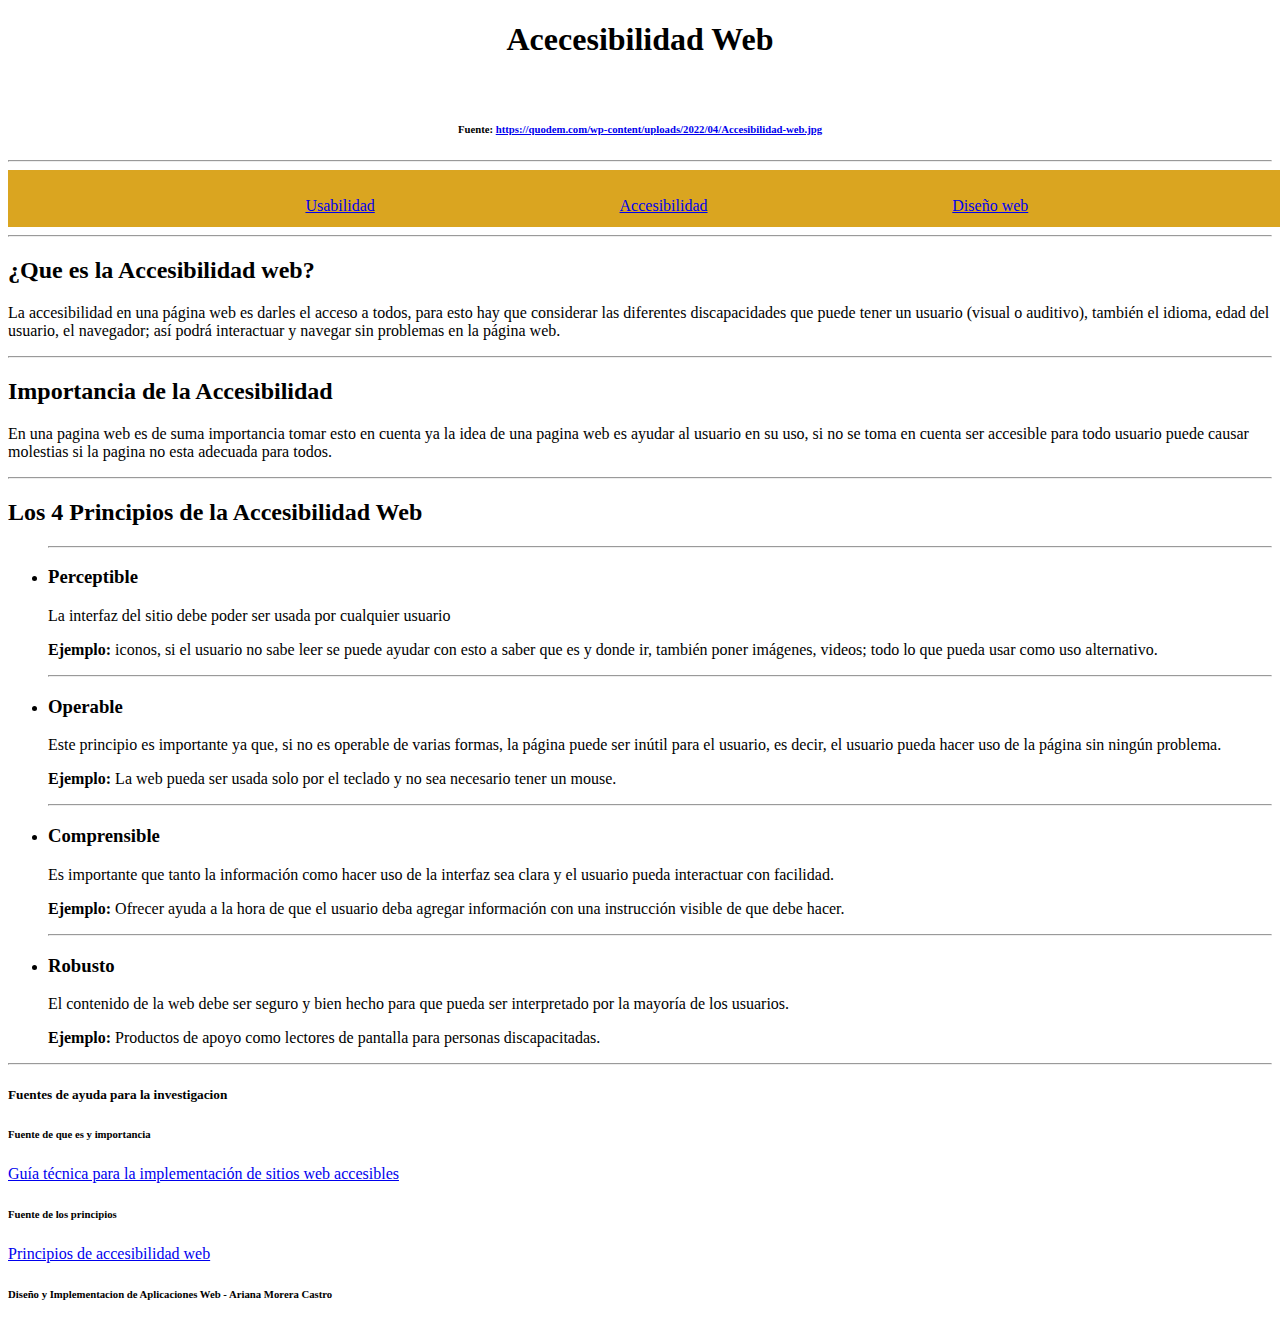
==== index2.html @ 9b57e14d "Add files via upload" ====
<!DOCTYPE html>
<html lang="en">
<head>
    <meta charset="UTF-8">
    <meta name="viewport" content="width=device-width, initial-scale=1.0">
    <link rel="stylesheet" href="./estilo2.css">
    <title>Accesibilidad Web</title>
</head>
<body>
    <header>
        <h1>Acecesibilidad Web</h1>
        <img src="https://quodem.com/wp-content/uploads/2022/04/Accesibilidad-web.jpg" alt="">
        <h6>
            Fuente:
            <a href="https://quodem.com/wp-content/uploads/2022/04/Accesibilidad-web.jpg">https://quodem.com/wp-content/uploads/2022/04/Accesibilidad-web.jpg</a>
        </h6>
    </header>
    <hr>
    <nav>
        <ul>
            <li><a href="./index.html">Usabilidad</a></li>
            <li><a href="./index2.html">Accesibilidad</a></li>
            <li><a href="./index3.html">Diseño web</a></li>
        </ul>
    </nav>

    <main>
    <hr>    
        <div>
        <section>
            <article>
                <h2>¿Que es la Accesibilidad web?</h2>
                <p>
                    La accesibilidad en una página web es darles el acceso a todos, para esto hay que considerar las diferentes discapacidades que puede tener un usuario 
                    (visual o auditivo), también el idioma, edad del usuario, el navegador; así podrá interactuar 
                    y navegar sin problemas en la página web.
                </p>
            </article>
        </section>
        </div>
        <hr>
        <div>
        <section>
            <article>
                <h2>Importancia de la Accesibilidad</h2>
                <p>
                    En una pagina web es de suma importancia tomar esto en cuenta ya la idea de una pagina web es ayudar al usuario en su uso, 
                    si no se toma en cuenta ser accesible para todo usuario puede causar molestias si la pagina no esta adecuada para todos. 
                </p>
            </article>
        </section>
        <hr>
    </div>
        <section>
            <article>
                <h2>Los 4 Principios de la Accesibilidad Web</h2>
                <div>
                <ul>
                    <hr>
                    <li>
                        <section>
                            <article>
                                <h3>Perceptible</h3>
                                <p>
                                    La interfaz del sitio debe poder ser usada por cualquier usuario
                                </p>

                                <p>
                                    <b>Ejemplo: </b>
                                    iconos, si el usuario no sabe leer se puede ayudar con esto a saber que es y donde ir, también poner imágenes, videos; todo lo que pueda usar como uso alternativo.
                                </p>
                            </article>
                        </section>
                    </li>
                    <hr>

                <li>
                    <section>
                        <article>
                            <h3>Operable</h3>
                            <p>
                                Este principio es importante ya que, si no es operable de varias formas, la página puede ser inútil para el usuario, es decir, el usuario pueda hacer uso de la página sin ningún problema.                            </p>

                            <p>
                                <b>Ejemplo: </b>
                                La web pueda ser usada solo por el teclado y no sea necesario tener un mouse.                            </p>
                        </article>
                    </section>
                </li>
                <hr>

                <li>
                    <section>
                        <article>
                            <h3>Comprensible</h3>
                            <p>
                                Es importante que tanto la información como hacer uso de la interfaz sea clara y el usuario pueda interactuar con facilidad.                             </p>

                            <p>
                                <b>Ejemplo: </b>
                                Ofrecer ayuda a la hora de que el usuario deba agregar información con una instrucción visible de que debe hacer.                            </p>
                        </article>
                    </section>
                </li>
                <hr>

                <li>
                    <section>
                        <article>
                            <h3>Robusto</h3>
                            <p>
                                El contenido de la web debe ser seguro y bien hecho para que pueda ser interpretado por la mayoría de los usuarios.                            </p>

                            <p>
                                <b>Ejemplo: </b>
                                Productos de apoyo como lectores de pantalla para personas discapacitadas.                            </p>
                        </article>
                    </section>
                </li>
                
                </ul>
            </div>
            </article>
        </section>
    </main>
    <hr>

    <footer>
        <section>
            <article>
                <h5>Fuentes de ayuda para la investigacion</h5>
                <h6>Fuente de que es y importancia</h6>
                <a href="https://kitdigital.gob.cl/archivos/Manual%20Accesibilidad%20Web-v2.pdf"> Guía técnica para la 
                    implementación de 
                    sitios web accesibles</a>
                    <h6>Fuente de los principios</h6>
                <a href="https://www.hiberus.com/crecemos-contigo/principios-de-accesibilidad-web/">Principios de accesibilidad web</a>
            </article>
        </section>
        <h6>Diseño y Implementacion de Aplicaciones Web - Ariana Morera Castro</h6>
    </footer>
</body>
</html>
---- estilo2.css ----
header{         
    text-align: center;        
}
body {
 color:black;
 font-family: 'Times New Roman', Times, serif;
 font-size: 1rem;
}
nav {
    width: 100%;
    height:2rem;
    background-color:goldenrod;
    font-size: 1rem;
    line-height: 1rem;
    padding: 1%;
    position: relative;
    bottom: 0px;
    
}
nav ul {
    list-style: none;
    display: flex;

    
  }
  nav ul li {
    
    margin-left: 20%;
    display:list-item;
    
  }
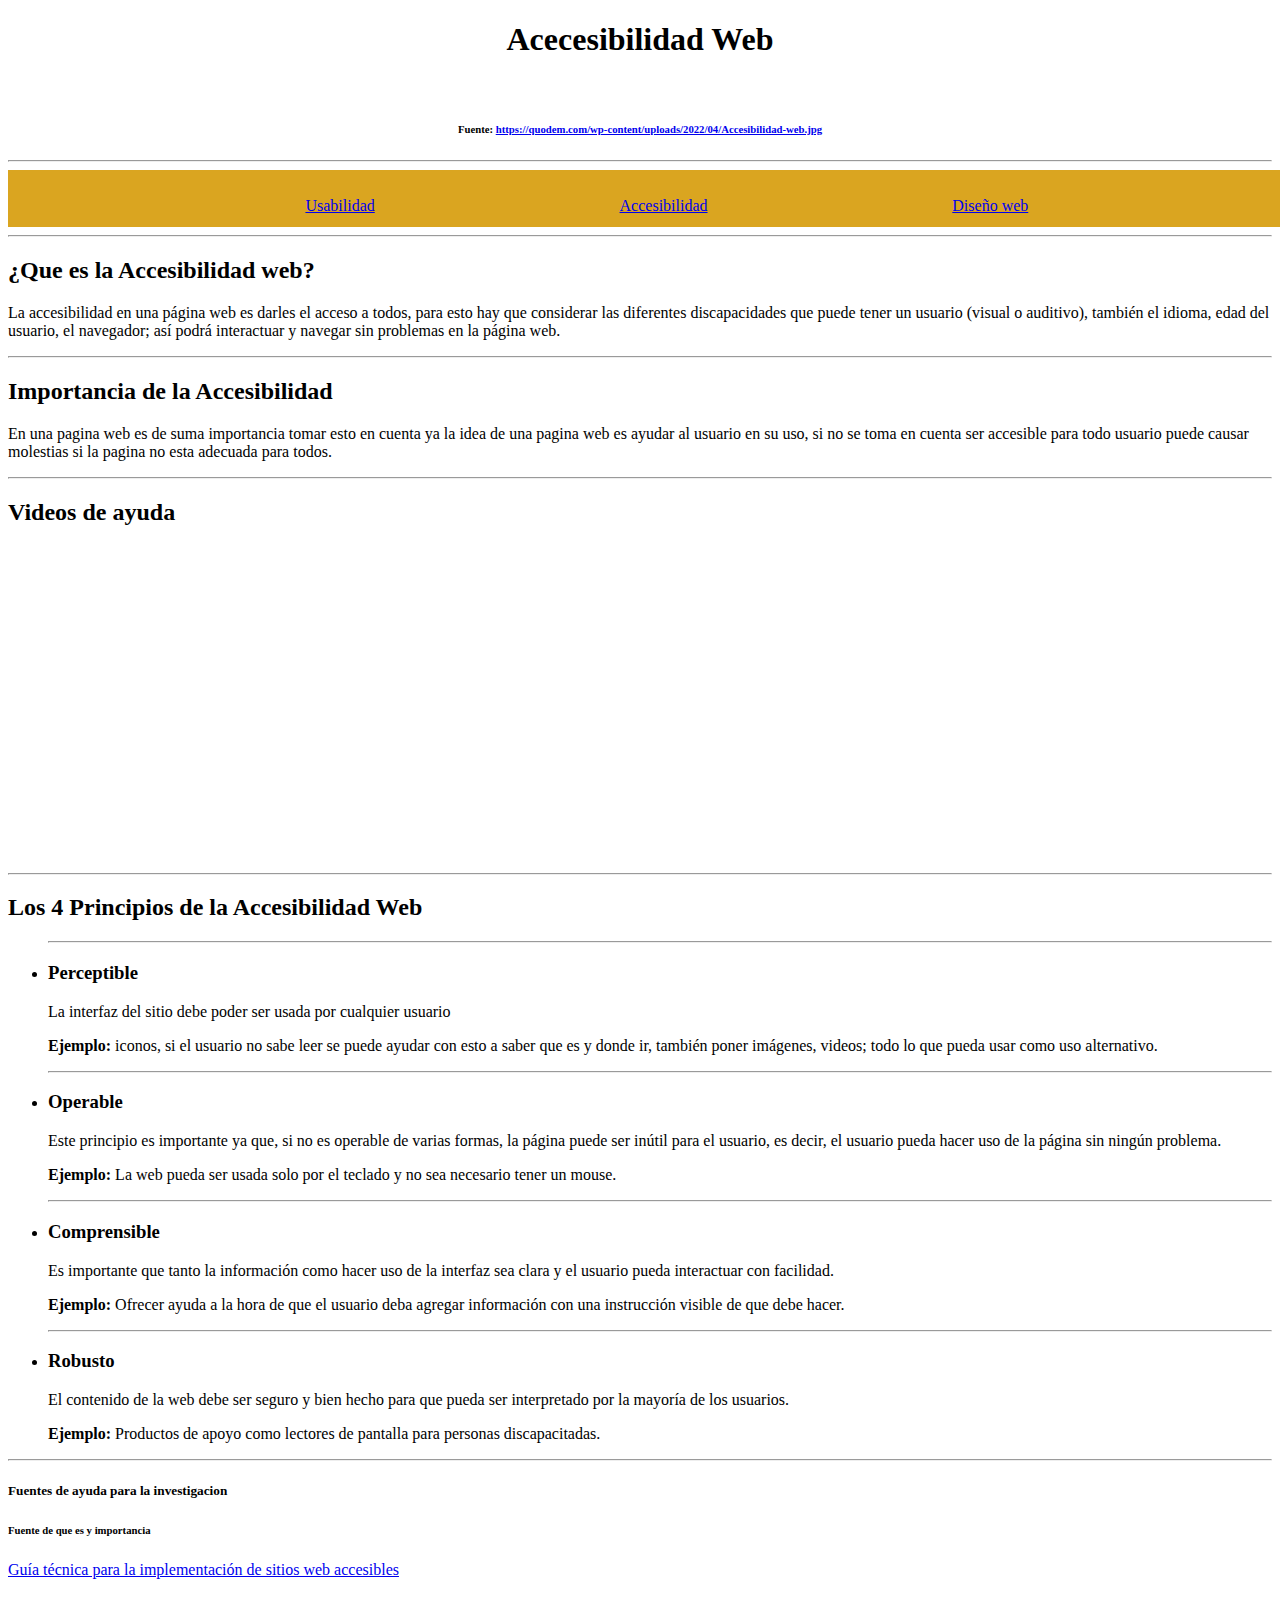
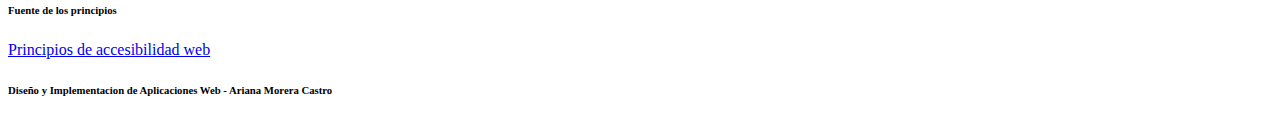
==== commit b9392c8c: "Update index2.html" ====
--- a/index2.html
+++ b/index2.html
@@ -49,6 +49,14 @@
                 </p>
             </article>
         </section>
+        <hr>
+        <div>
+            <section>
+                <h2>Videos de ayuda</h2>
+                 <iframe width="560" height="315" src="https://www.youtube.com/embed/gQIKQO41pME?si=Vb_AIx-qzvKegz3Y" title="YouTube video player" frameborder="0" allow="accelerometer; autoplay; clipboard-write; encrypted-media; gyroscope; picture-in-picture; web-share" referrerpolicy="strict-origin-when-cross-origin" allowfullscreen></iframe>
+ 
+            </section>
+        </div>
         <hr>
     </div>
         <section>
@@ -140,4 +148,4 @@
         <h6>Diseño y Implementacion de Aplicaciones Web - Ariana Morera Castro</h6>
     </footer>
 </body>
-</html>+</html>
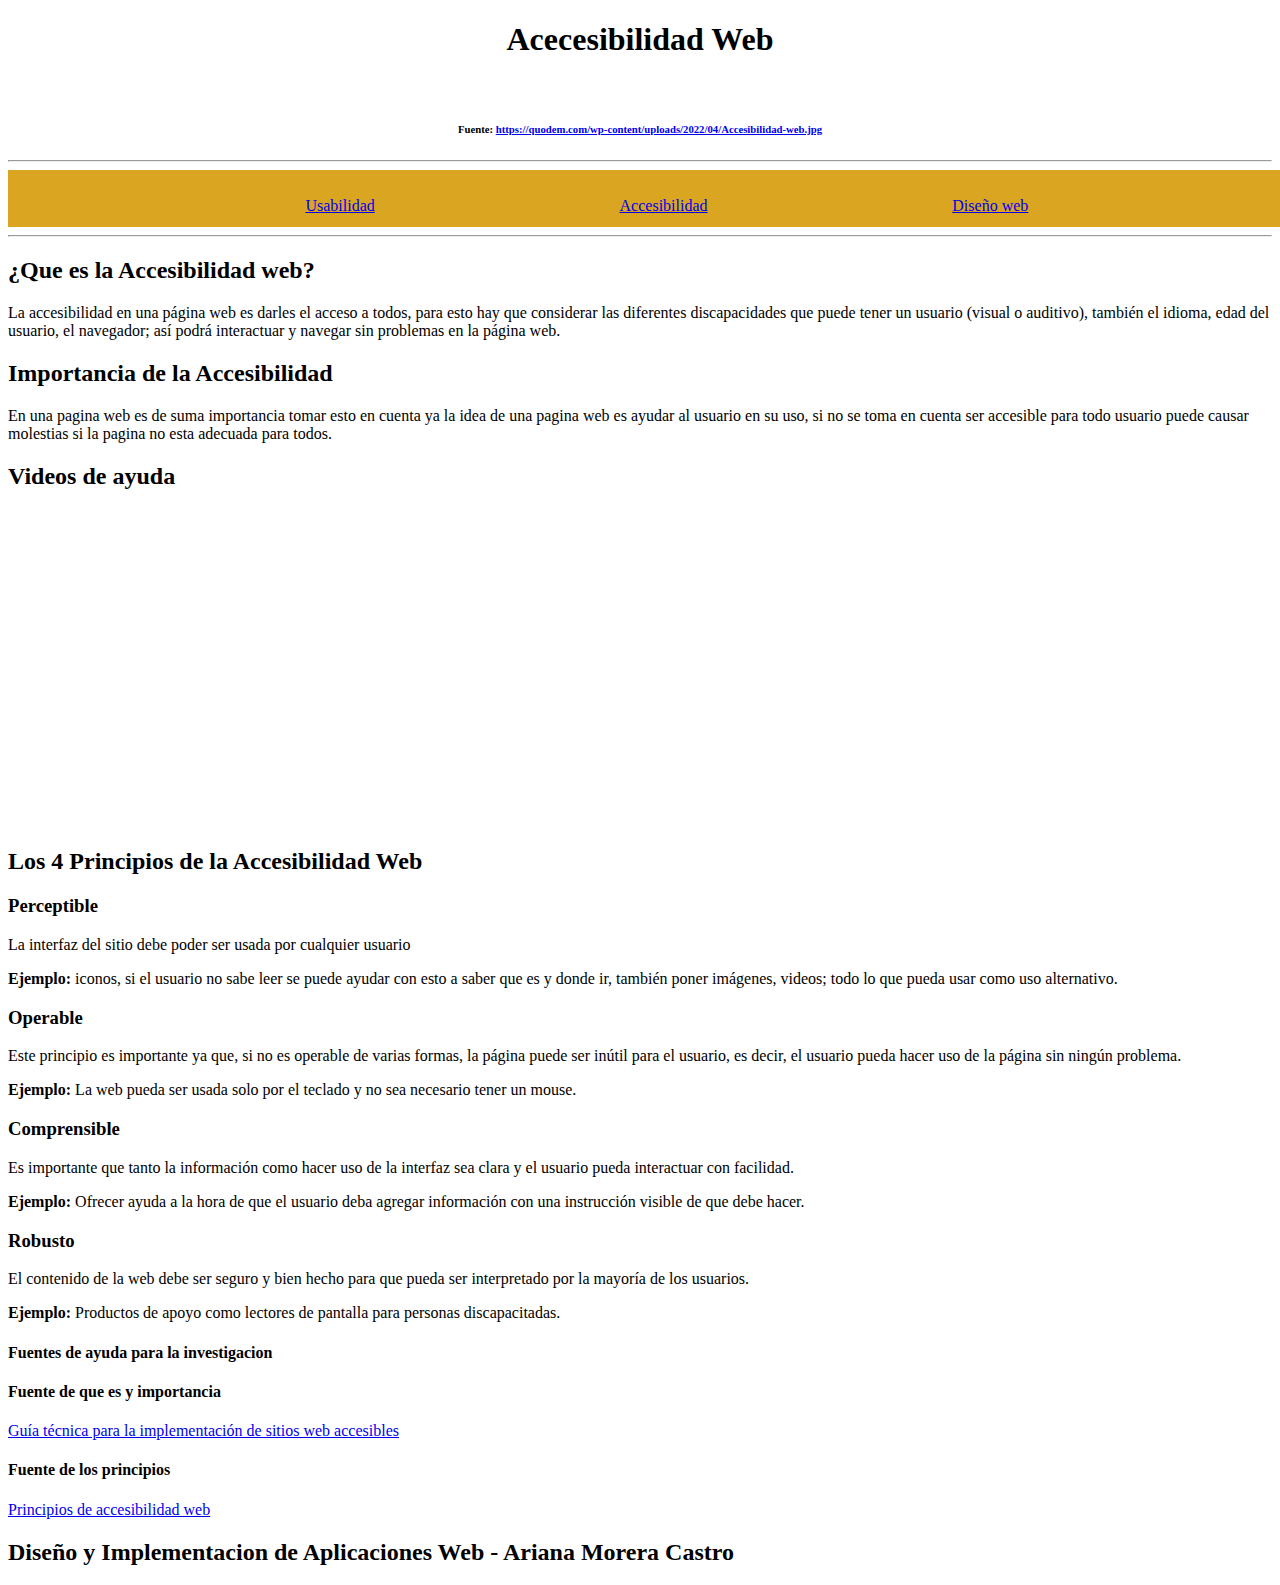
==== commit d022c60f: "Update index2.html" ====
--- a/index2.html
+++ b/index2.html
@@ -26,48 +26,38 @@
 
     <main>
     <hr>    
-        <div>
-        <section>
-            <article>
+        <section id="general">
+        <div class="contenido">
                 <h2>¿Que es la Accesibilidad web?</h2>
                 <p>
                     La accesibilidad en una página web es darles el acceso a todos, para esto hay que considerar las diferentes discapacidades que puede tener un usuario 
                     (visual o auditivo), también el idioma, edad del usuario, el navegador; así podrá interactuar 
                     y navegar sin problemas en la página web.
                 </p>
-            </article>
-        </section>
         </div>
-        <hr>
-        <div>
-        <section>
-            <article>
+        
+        
+        
+        <div class="contenido">    
                 <h2>Importancia de la Accesibilidad</h2>
                 <p>
                     En una pagina web es de suma importancia tomar esto en cuenta ya la idea de una pagina web es ayudar al usuario en su uso, 
                     si no se toma en cuenta ser accesible para todo usuario puede causar molestias si la pagina no esta adecuada para todos. 
                 </p>
-            </article>
+        </div>
         </section>
-        <hr>
-        <div>
-            <section>
-                <h2>Videos de ayuda</h2>
+        <div >    
+            <h2>Videos de ayuda</h2>
+            <section class="video">
+            
                  <iframe width="560" height="315" src="https://www.youtube.com/embed/gQIKQO41pME?si=Vb_AIx-qzvKegz3Y" title="YouTube video player" frameborder="0" allow="accelerometer; autoplay; clipboard-write; encrypted-media; gyroscope; picture-in-picture; web-share" referrerpolicy="strict-origin-when-cross-origin" allowfullscreen></iframe>
  
             </section>
         </div>
-        <hr>
-    </div>
-        <section>
+        <section class = "principios">
             <article>
                 <h2>Los 4 Principios de la Accesibilidad Web</h2>
-                <div>
-                <ul>
-                    <hr>
-                    <li>
-                        <section>
-                            <article>
+                        <div class="principio">
                                 <h3>Perceptible</h3>
                                 <p>
                                     La interfaz del sitio debe poder ser usada por cualquier usuario
@@ -77,75 +67,59 @@
                                     <b>Ejemplo: </b>
                                     iconos, si el usuario no sabe leer se puede ayudar con esto a saber que es y donde ir, también poner imágenes, videos; todo lo que pueda usar como uso alternativo.
                                 </p>
-                            </article>
-                        </section>
-                    </li>
-                    <hr>
-
-                <li>
-                    <section>
-                        <article>
+                       
+                        </div>
+                    <div class="principio">
+                      
                             <h3>Operable</h3>
                             <p>
                                 Este principio es importante ya que, si no es operable de varias formas, la página puede ser inútil para el usuario, es decir, el usuario pueda hacer uso de la página sin ningún problema.                            </p>
 
                             <p>
                                 <b>Ejemplo: </b>
-                                La web pueda ser usada solo por el teclado y no sea necesario tener un mouse.                            </p>
-                        </article>
-                    </section>
-                </li>
-                <hr>
-
-                <li>
-                    <section>
-                        <article>
+                                La web pueda ser usada solo por el teclado y no sea necesario tener un mouse. 
+                            </p>
+                  
+                    </div>
+                    <div class="principio"> 
                             <h3>Comprensible</h3>
-                            <p>
-                                Es importante que tanto la información como hacer uso de la interfaz sea clara y el usuario pueda interactuar con facilidad.                             </p>
+                            <p>  
+                                Es importante que tanto la información como hacer uso de la interfaz sea clara y el usuario pueda interactuar con facilidad.
+                            </p>
 
                             <p>
                                 <b>Ejemplo: </b>
-                                Ofrecer ayuda a la hora de que el usuario deba agregar información con una instrucción visible de que debe hacer.                            </p>
-                        </article>
-                    </section>
-                </li>
-                <hr>
-
-                <li>
-                    <section>
-                        <article>
+                                Ofrecer ayuda a la hora de que el usuario deba agregar información con una instrucción visible de que debe hacer.
+                            </p>
+                        
+                    </div>
+                    <div class="principio">
                             <h3>Robusto</h3>
                             <p>
-                                El contenido de la web debe ser seguro y bien hecho para que pueda ser interpretado por la mayoría de los usuarios.                            </p>
+                                El contenido de la web debe ser seguro y bien hecho para que pueda ser interpretado por la mayoría de los usuarios.
+                            </p>
 
                             <p>
                                 <b>Ejemplo: </b>
-                                Productos de apoyo como lectores de pantalla para personas discapacitadas.                            </p>
-                        </article>
-                    </section>
-                </li>
-                
-                </ul>
-            </div>
+                                Productos de apoyo como lectores de pantalla para personas discapacitadas.
+                            </p>
+                    </div>
             </article>
         </section>
     </main>
-    <hr>
-
     <footer>
         <section>
             <article>
-                <h5>Fuentes de ayuda para la investigacion</h5>
-                <h6>Fuente de que es y importancia</h6>
+                <h4>Fuentes de ayuda para la investigacion</h4>
+                <h4>Fuente de que es y importancia</h4>
                 <a href="https://kitdigital.gob.cl/archivos/Manual%20Accesibilidad%20Web-v2.pdf"> Guía técnica para la 
                     implementación de 
                     sitios web accesibles</a>
-                    <h6>Fuente de los principios</h6>
+                    <h4>Fuente de los principios</h4>
                 <a href="https://www.hiberus.com/crecemos-contigo/principios-de-accesibilidad-web/">Principios de accesibilidad web</a>
             </article>
         </section>
-        <h6>Diseño y Implementacion de Aplicaciones Web - Ariana Morera Castro</h6>
+        <h2>Diseño y Implementacion de Aplicaciones Web - Ariana Morera Castro</h2>
     </footer>
 </body>
 </html>
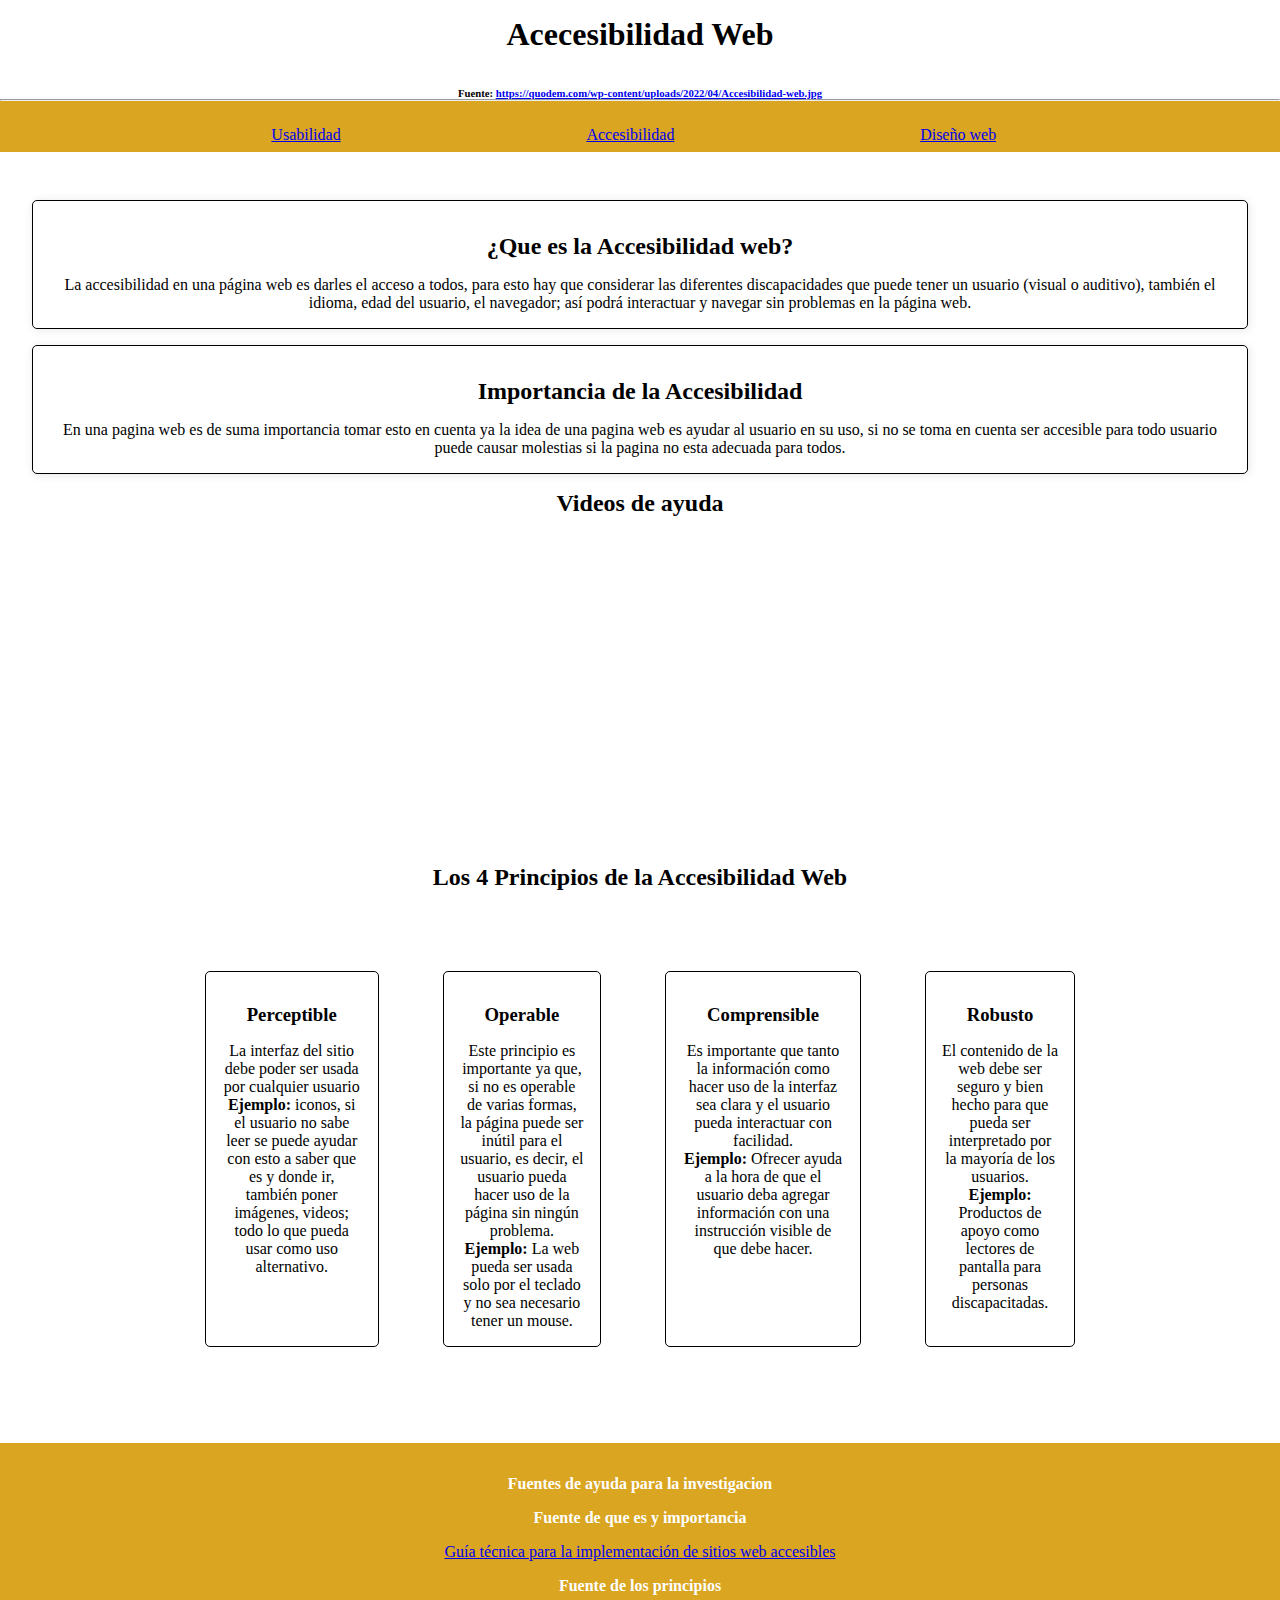
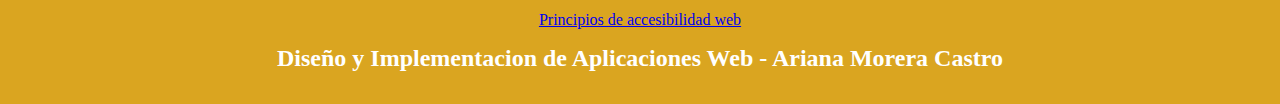
==== commit ab5ae518: "Update index2.html" ====
--- a/index2.html
+++ b/index2.html
@@ -25,7 +25,7 @@
     </nav>
 
     <main>
-    <hr>    
+        
         <section id="general">
         <div class="contenido">
                 <h2>¿Que es la Accesibilidad web?</h2>
@@ -53,11 +53,16 @@
                  <iframe width="560" height="315" src="https://www.youtube.com/embed/gQIKQO41pME?si=Vb_AIx-qzvKegz3Y" title="YouTube video player" frameborder="0" allow="accelerometer; autoplay; clipboard-write; encrypted-media; gyroscope; picture-in-picture; web-share" referrerpolicy="strict-origin-when-cross-origin" allowfullscreen></iframe>
  
             </section>
-        </div>
-        <section class = "principios">
-            <article>
-                <h2>Los 4 Principios de la Accesibilidad Web</h2>
+
+        </div id = "general2">
+        
+        <h2>Los 4 Principios de la Accesibilidad Web</h2>
+        <div class = "principios">
+            
+                
+
                         <div class="principio">
+                
                                 <h3>Perceptible</h3>
                                 <p>
                                     La interfaz del sitio debe poder ser usada por cualquier usuario
@@ -69,6 +74,7 @@
                                 </p>
                        
                         </div>
+
                     <div class="principio">
                       
                             <h3>Operable</h3>
@@ -81,7 +87,9 @@
                             </p>
                   
                     </div>
-                    <div class="principio"> 
+
+                    <div class="principio">
+                       
                             <h3>Comprensible</h3>
                             <p>  
                                 Es importante que tanto la información como hacer uso de la interfaz sea clara y el usuario pueda interactuar con facilidad.
@@ -93,6 +101,7 @@
                             </p>
                         
                     </div>
+
                     <div class="principio">
                             <h3>Robusto</h3>
                             <p>
@@ -101,11 +110,11 @@
 
                             <p>
                                 <b>Ejemplo: </b>
-                                Productos de apoyo como lectores de pantalla para personas discapacitadas.
-                            </p>
+                                Productos de apoyo como lectores de pantalla para personas discapacitadas.</p>
+
                     </div>
-            </article>
-        </section>
+        </div>
+
     </main>
     <footer>
         <section>
--- a/estilo2.css
+++ b/estilo2.css
@@ -1,3 +1,9 @@
+* {
+  margin: 0;
+  padding: 0;
+  box-sizing: border-box;
+  
+}
 header{         
     text-align: center;        
 }
@@ -12,20 +18,74 @@
     background-color:goldenrod;
     font-size: 1rem;
     line-height: 1rem;
-    padding: 1%;
+    padding: 2%;
     position: relative;
-    bottom: 0px;
-    
+    bottom: 0px;  
 }
 nav ul {
     list-style: none;
-    display: flex;
-
-    
+    display: flex;    
   }
-  nav ul li {
+main {
+    padding: 2em 1em;
+    margin: 0 auto;
+}
+h2, h1, h3, h4{
+  text-align: center;
+  margin: 1rem;
+}
+footer {
+    background-color: goldenrod;
+    color: #fff;
+    text-align: center;
+    padding: 1em 0;
+}
+ul{ 
+    list-style: none;
+  }
+nav ul li {
     
     margin-left: 20%;
     display:list-item;
     
   }
+general{
+  display: flex;
+  flex-wrap: wrap;
+  justify-content: center;
+  gap: 1rem;
+} 
+.contenido {
+  flex: 25%; 
+
+  border: 1px solid #000000;
+  padding: 1rem;
+  border-radius: 5px;
+  text-align: center;
+  box-shadow: 1px 1px 10px rgba(0, 0, 0, 0.1);
+  margin: 1rem;
+
+}
+
+.principios {
+  display: grid;
+  grid-template-columns: auto auto auto auto;
+  width: 80%;
+  margin: 0 auto;
+
+  padding: 2rem;
+ 
+}
+.principio {
+
+  border: 1px solid #000000;
+  padding: 1rem;
+  border-radius: 5px;
+  text-align: center;
+  margin: 2rem;
+}
+.video {
+  display: flex;
+  justify-content: center;
+  align-items: center;
+}
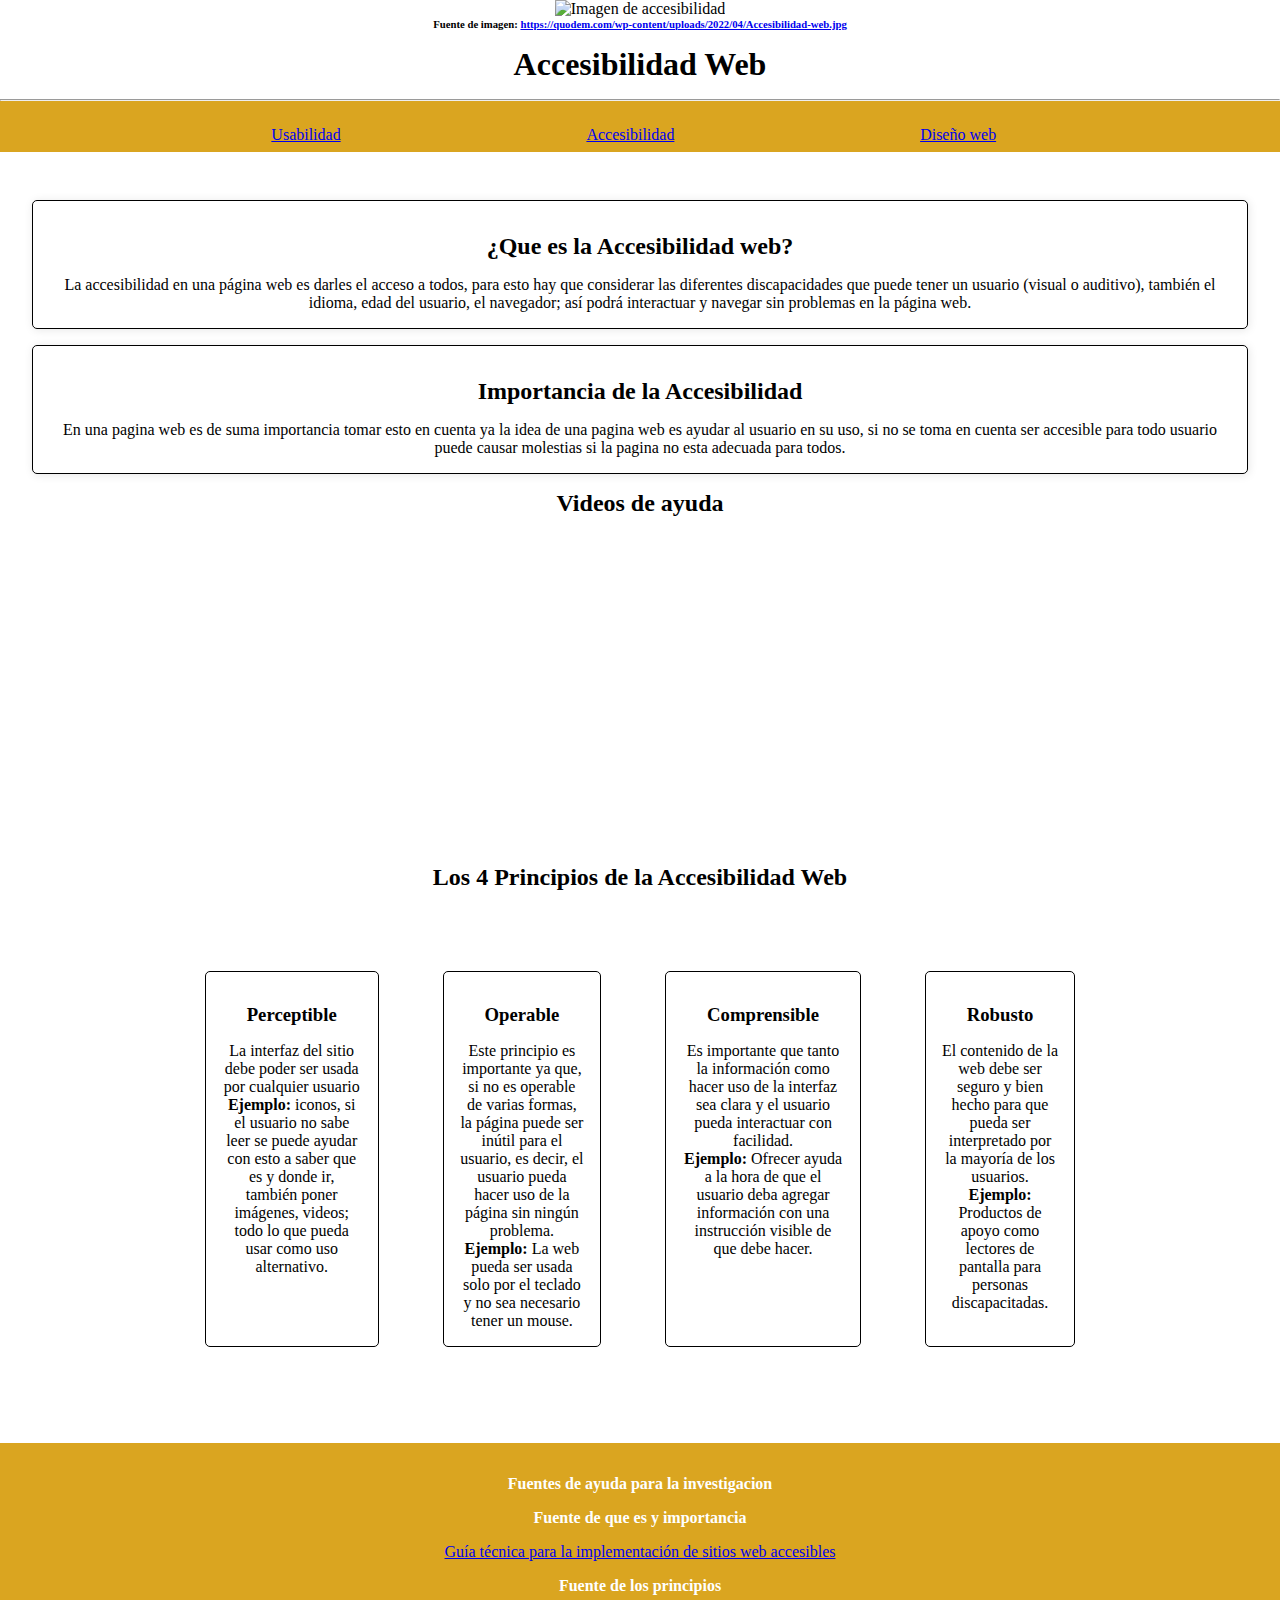
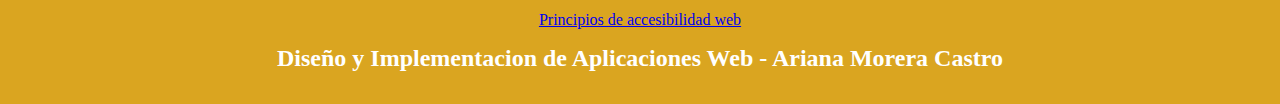
==== commit ff1474b3: "Update index2.html" ====
--- a/index2.html
+++ b/index2.html
@@ -8,12 +8,13 @@
 </head>
 <body>
     <header>
-        <h1>Acecesibilidad Web</h1>
-        <img src="https://quodem.com/wp-content/uploads/2022/04/Accesibilidad-web.jpg" alt="">
+        
+        <img src="https://quodem.com/wp-content/uploads/2022/04/Accesibilidad-web.jpg" alt="Imagen de accesibilidad" width="60%">
         <h6>
-            Fuente:
+            Fuente de imagen:
             <a href="https://quodem.com/wp-content/uploads/2022/04/Accesibilidad-web.jpg">https://quodem.com/wp-content/uploads/2022/04/Accesibilidad-web.jpg</a>
         </h6>
+        <h1>Accesibilidad Web</h1>
     </header>
     <hr>
     <nav>
@@ -116,6 +117,9 @@
         </div>
 
     </main>
+ 
+
+
     <footer>
         <section>
             <article>
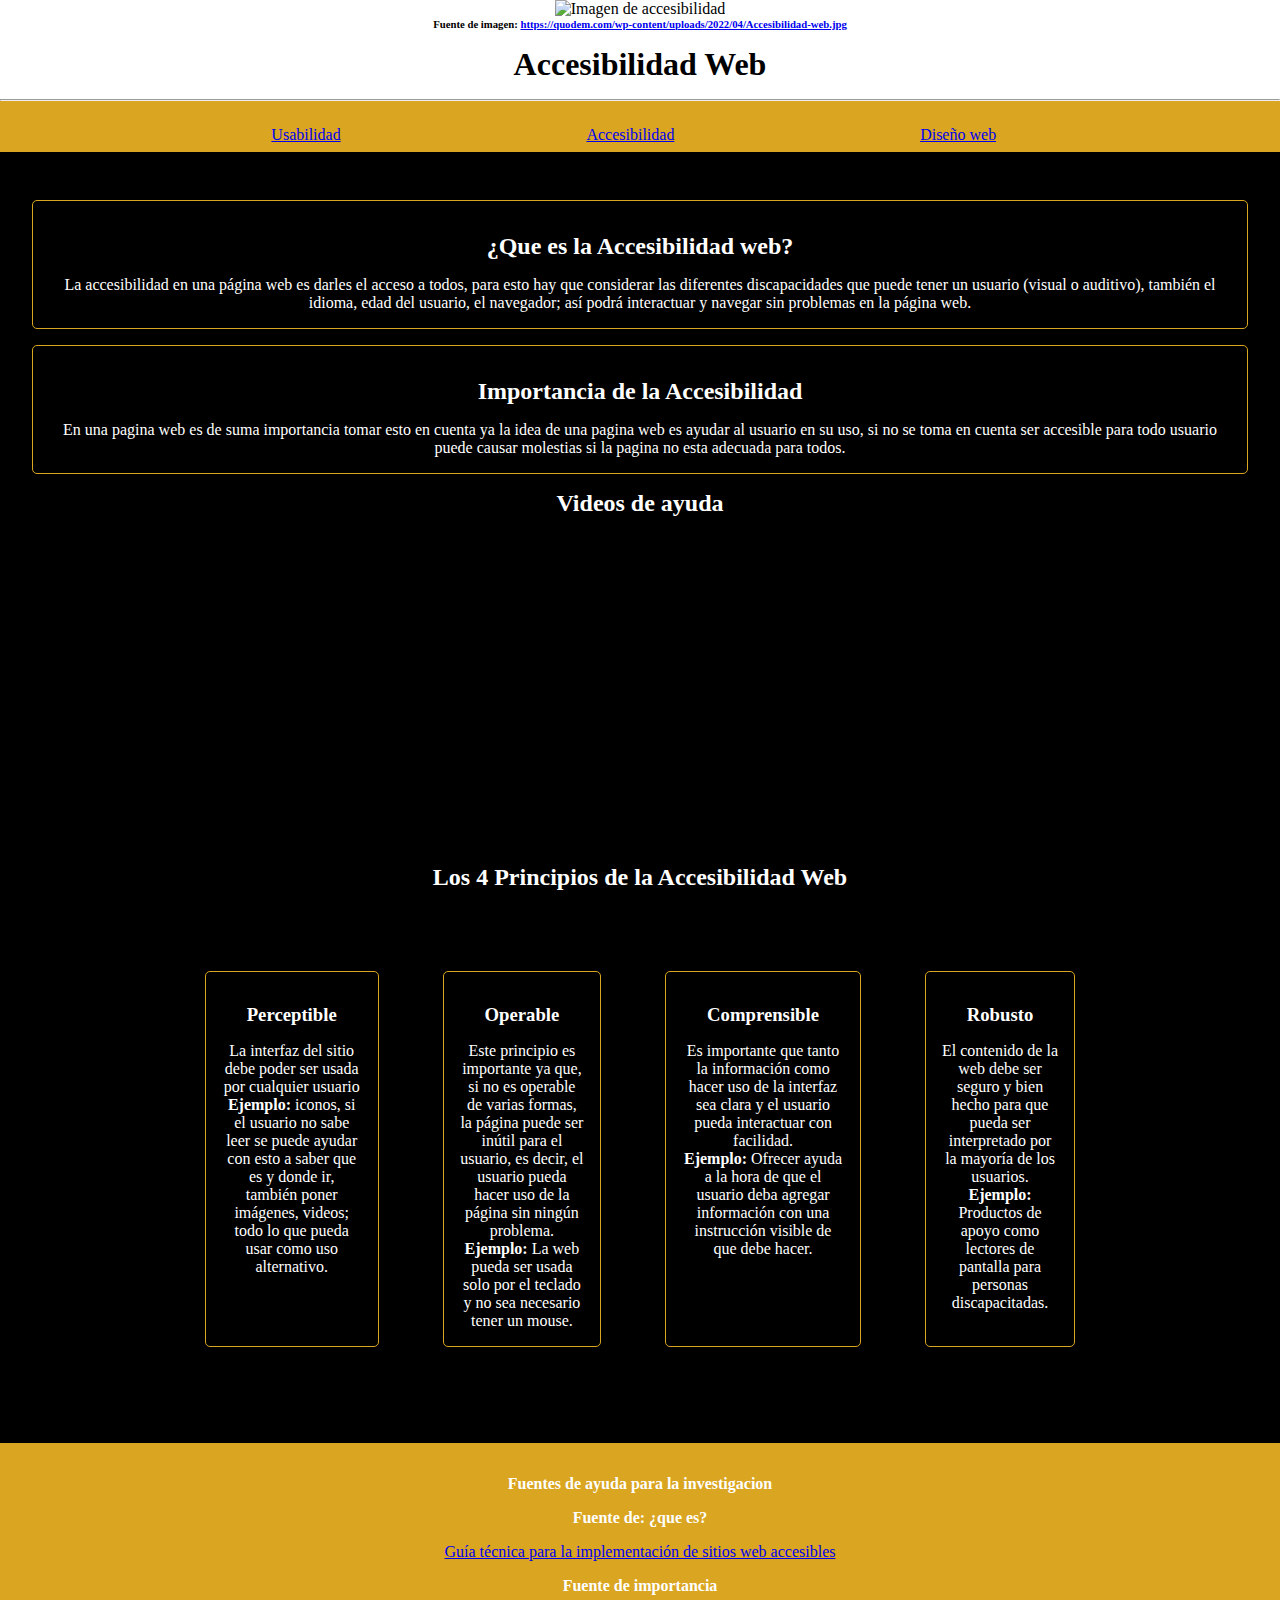
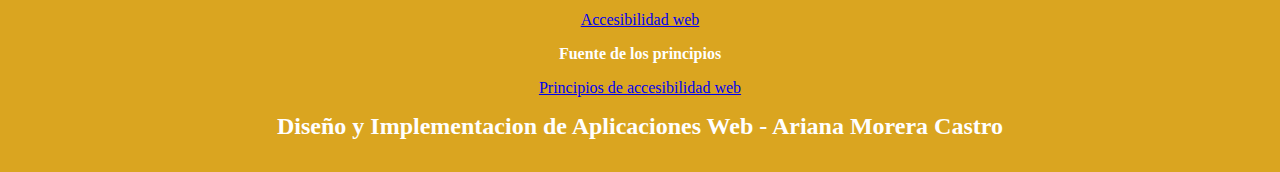
==== commit c7254cc1: "Update index2.html" ====
--- a/index2.html
+++ b/index2.html
@@ -124,10 +124,13 @@
         <section>
             <article>
                 <h4>Fuentes de ayuda para la investigacion</h4>
-                <h4>Fuente de que es y importancia</h4>
+                <h4>Fuente de: ¿que es?</h4>
                 <a href="https://kitdigital.gob.cl/archivos/Manual%20Accesibilidad%20Web-v2.pdf"> Guía técnica para la 
                     implementación de 
                     sitios web accesibles</a>
+                <h4>Fuente de importancia</h4>
+                    <a href="https://vivaconversion.com/blog/cro/accesibilidad-web-por-que-es-importante-y-6-puntos-que-debes-revisar">Accesibilidad web</a>
+                   
                     <h4>Fuente de los principios</h4>
                 <a href="https://www.hiberus.com/crecemos-contigo/principios-de-accesibilidad-web/">Principios de accesibilidad web</a>
             </article>
--- a/estilo2.css
+++ b/estilo2.css
@@ -29,6 +29,8 @@
 main {
     padding: 2em 1em;
     margin: 0 auto;
+    color: #fff;
+    background-color: #000000;
 }
 h2, h1, h3, h4{
   text-align: center;
@@ -58,7 +60,7 @@
 .contenido {
   flex: 25%; 
 
-  border: 1px solid #000000;
+  border: 1px solid goldenrod;
   padding: 1rem;
   border-radius: 5px;
   text-align: center;
@@ -78,7 +80,7 @@
 }
 .principio {
 
-  border: 1px solid #000000;
+  border: 1px solid goldenrod;;
   padding: 1rem;
   border-radius: 5px;
   text-align: center;
